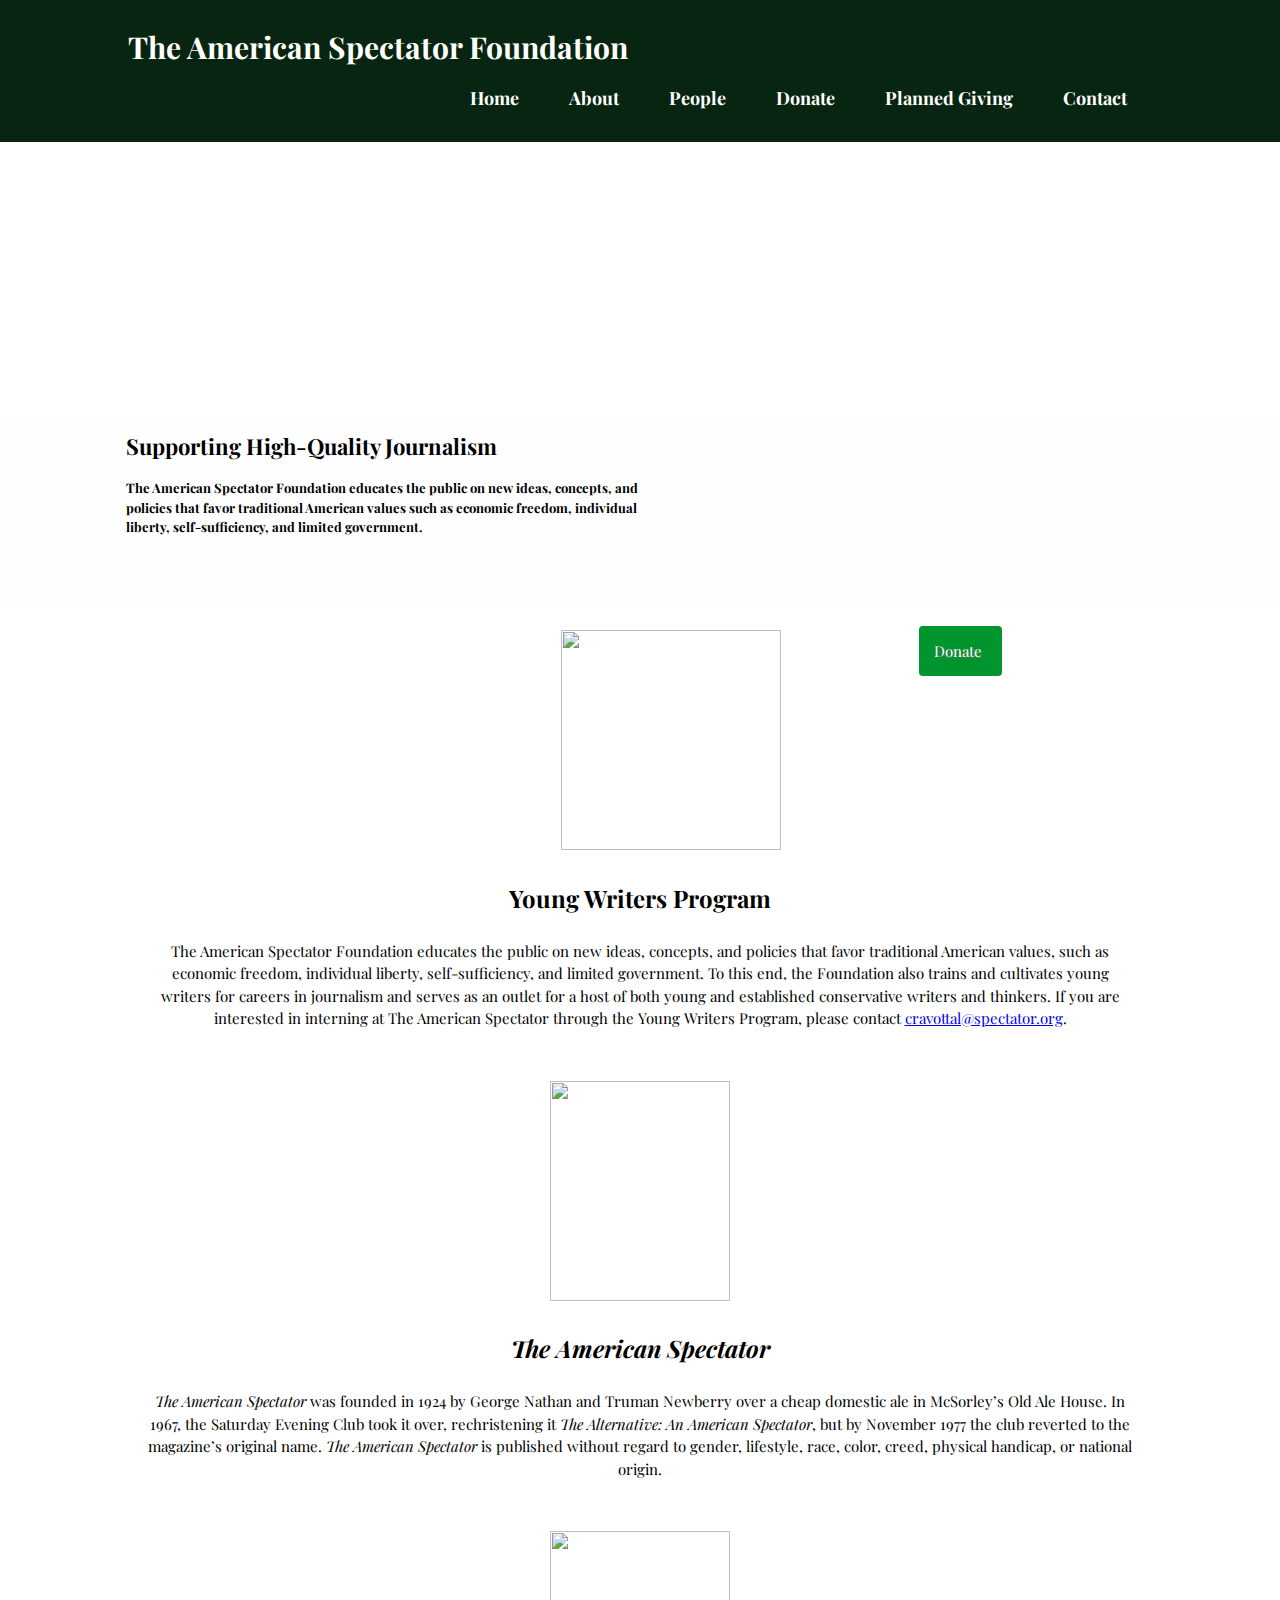
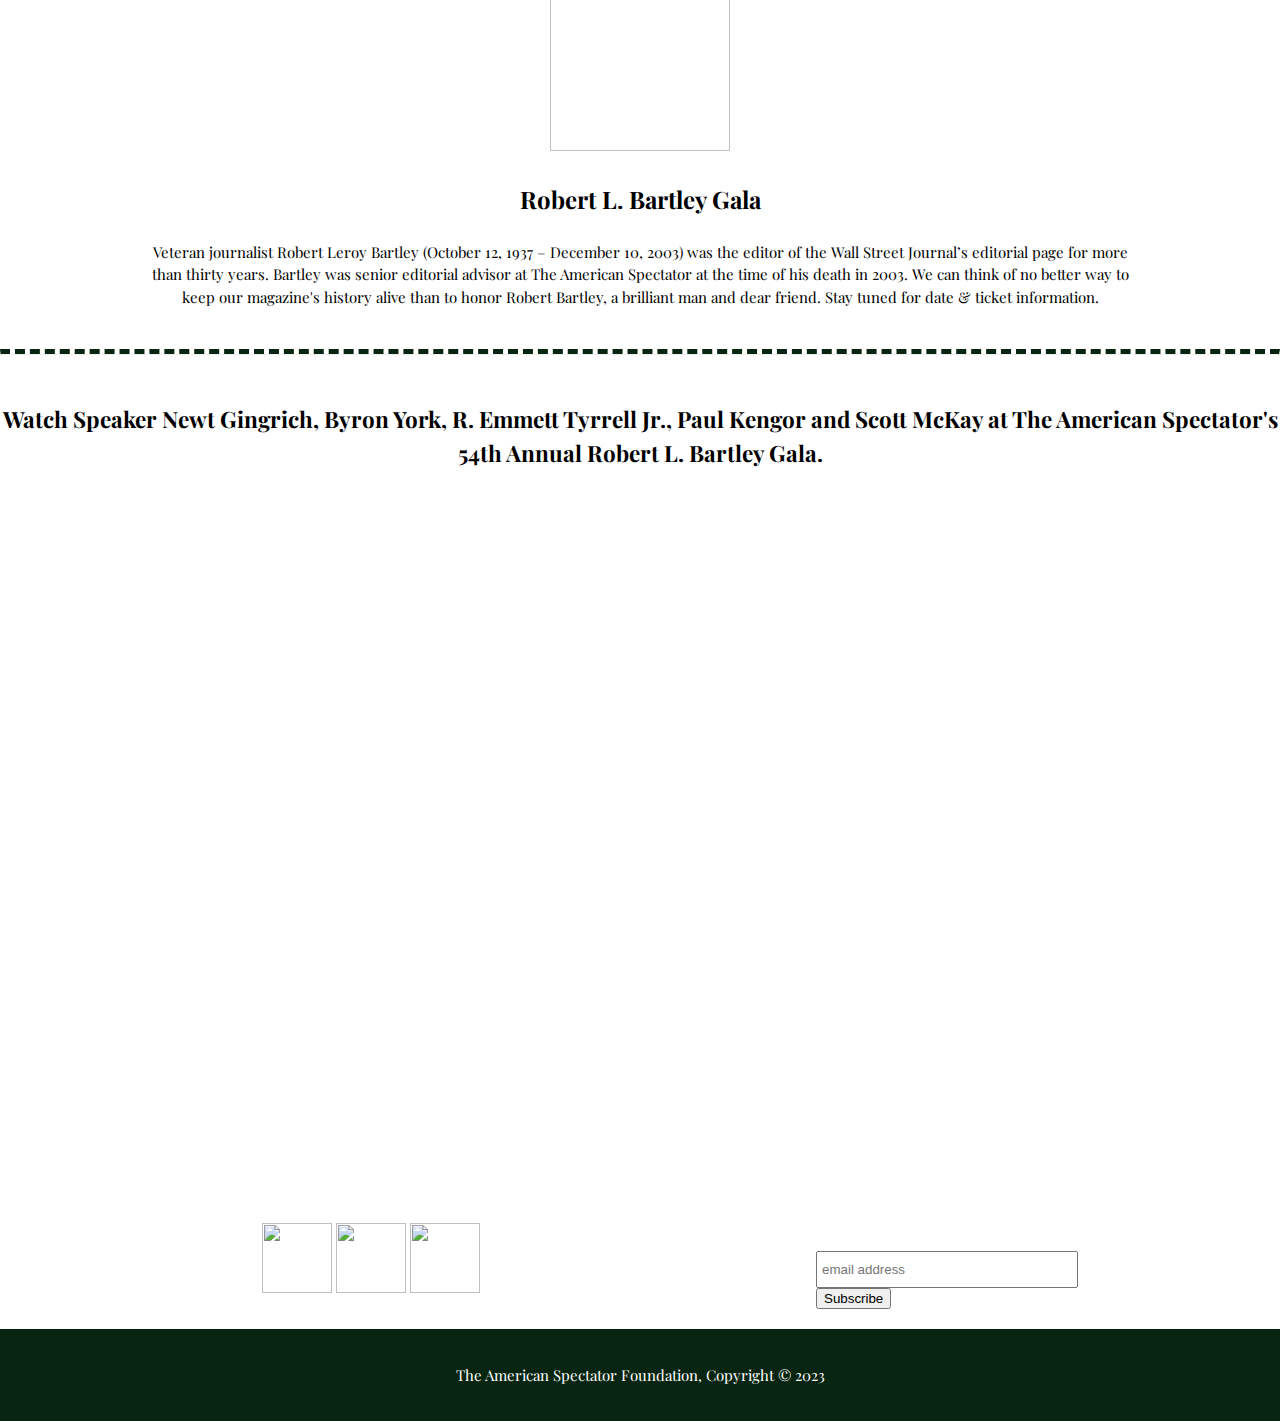
==== index.html @ 84d296e0 "Merge pull request #6 from JoshEberly1/master" ====
<!DOCTYPE html>
<html lang="en" dir="ltr">
  <head>
    <link href="https://fonts.googleapis.com/css?family=Roboto&display=swap" rel="stylesheet">
    <link href="https://fonts.googleapis.com/css?family=Playfair+Display&display=swap" rel="stylesheet">
    <meta charset="utf-8">
    <link href="./css/grid.css" rel="stylesheet">
    <meta name="viewport" content="width=device-width">
    <meta name="description" content = "The American Spectator Foundation official website">
    <title>The American Spectator Foundation | Welcome</title>
    <link rel="stylesheet" href="./css/style.css">
    <link rel="icon" type="image/ico" href="https://149366087.v2.pressablecdn.com/wp-content/themes/spectator/imgs/favicon.ico">
    <link href="https://cdn-images.mailchimp.com/embedcode/horizontal-slim-10_7.css" rel="stylesheet" type="text/css">
    <style type="text/css">
    	#mc_embed_signup{background:#fff; display:inline; clear:left; font:14px Helvetica,Arial,sans-serif; width:100%;}
    	/* Add your own Mailchimp form style overrides in your site stylesheet or in this style block.
    	   We recommend moving this block and the preceding CSS link to the HEAD of your HTML file. */
    </style>
    </head>
  <body>
    <header>
      <div class="container">
        <div id="branding">
          <a href="index.html"><h1>The American Spectator Foundation<h1></a>
        </div>
        <nav>
          <ul>
            <li><a href="index.html">Home</a></li>
            <li><a href="about.html">About</a></li>
            <li><a href="people.html">People</a></li>
            <li><a href="donate.html">Donate</a></li>
            <li><a href="giving.html">Planned Giving</a></li>
            <li><a href="mailto:cravottal@spectator.org">Contact</a></li>
          </ul>
        </nav>
      </div>
    </header>
      <section id="showcase">
        <div class="transbox">
          <div class="column1">
            <h1>Supporting High-Quality Journalism</h1>
            <p>The American Spectator Foundation educates the public on new ideas, concepts, and policies that favor traditional American values such as economic freedom, individual liberty, self-sufficiency, and limited government.</p>
          </div>
          <div class="column2">
            <a href="donate.html" class="donate" style="background-color:#00962D">Donate</a>
          </div>
        </div>
      </section>

      <section id="boxes">
        <div class = "container">
          <div class = "row">
            <div class="col-lg-4 box2">
              <img src="./img/pen2.png">
              <h3>Young Writers Program</h3>
              <p>The American Spectator Foundation educates the public on new ideas, concepts, and policies that favor traditional American values, such as economic freedom, individual liberty, self-sufficiency, and limited government.  To this end, the Foundation also trains and cultivates young writers for careers in journalism and serves as an outlet for a host of both young and established conservative writers and thinkers. If you are interested in interning at The American Spectator through the Young Writers Program, please contact <a href="mailto:cravottal@spectator.org">cravottal@spectator.org</a>.</p>
            </div>
            <div class="col-lg-4 box">
              <img src="./img/amspeccover.png">
              <h3><i>The American Spectator</i></h3>
              <p><i>The American Spectator</i> was founded in 1924  by George Nathan and Truman Newberry over a cheap domestic ale in McSorley’s Old Ale House. In 1967, the Saturday Evening Club took it over, rechristening it <i>The Alternative: An American Spectator</i>, but by November 1977 the club reverted to the magazine’s original name. <i>The American Spectator</i> is published without regard to gender, lifestyle, race, color, creed, physical handicap, or national origin.</p>
            </div>
            <div class="col-lg-4 box">
              <img src="./img/bird.png">
              <h3>Robert L. Bartley Gala</h3>
              <p>Veteran journalist Robert Leroy Bartley (October 12, 1937 – December 10, 2003) was the editor of the Wall Street Journal’s editorial page for more than thirty years. Bartley was senior editorial advisor at The American Spectator at the time of his death in 2003. We can think of no better way to keep our magazine's history alive than to honor Robert Bartley, a brilliant man and dear friend. Stay tuned for date & ticket information.</p>
            </div>
          </row>
        </div>
      </section>
      <hr style="border-top:5px dashed #072510"></hr>
      <br>
      <section id="video">
        <h2 align="center">Watch Speaker Newt Gingrich, Byron York, R. Emmett Tyrrell Jr., Paul Kengor and Scott McKay at The American Spectator's 54th Annual Robert L. Bartley Gala.
</h3>
          <div class = "boxes">
            <div class = "box22">
              <iframe width="560" height="315" style="padding:10px;" src="https://www.youtube.com/embed/CZGTmxGuFmk" frameborder="0" align="middle" allow="accelerometer; autoplay; encrypted-media; gyroscope; picture-in-picture" allowfullscreen></iframe>
              <iframe width="560" height="315" style="padding:10px;" src="https://www.youtube.com/embed/Sva8ZXThZAU" frameborder="0" align="middle" allow="accelerometer; autoplay; encrypted-media; gyroscope; picture-in-picture" allowfullscreen></iframe>
              <iframe width="560" height="315" style="padding:10px;" src="https://www.youtube.com/embed/zqkvBc6o3zk" frameborder="0" align="middle" allow="accelerometer; autoplay; encrypted-media; gyroscope; picture-in-picture" allowfullscreen></iframe>
              <iframe width="560" height="315" style="padding:10px;" src="https://www.youtube.com/embed/DJinPXPBDHo" frameborder="0" align="middle" allow="accelerometer; autoplay; encrypted-media; gyroscope; picture-in-picture" allowfullscreen></iframe>
            </div>
        </div>
      </section>
      <br>
      <section id="newsletter">
        <div class = "container">
          <ul class="social-icons">
            <li><a href="https://www.facebook.com/americanspectator/"><img src='./img/Facebook.png' /></a></li>
            <li><a href="https://twitter.com/amspectator"><img src='./img/Twitter.png' /></a></li>
            <li><a href="https://www.youtube.com/channel/UCETvTnnDut4ioV97kJtzA4A"><img src='./img/YouTube.png' /></a></li>
          </ul>
          <div id="mc_embed_signup">
          <form action="https://spectator.us13.list-manage.com/subscribe/post?u=97ef939e2b1fb272ea72286a1&amp;id=2d79b14412" method="post" id="mc-embedded-subscribe-form" name="mc-embedded-subscribe-form" class="validate" target="_blank" novalidate>
              <div id="mc_embed_signup_scroll">
            <input type="email" value="" name="EMAIL" class="email" id="mce-EMAIL" placeholder="email address" required>
              <!-- real people should not fill this in and expect good things - do not remove this or risk form bot signups-->
              <div style="position: absolute; left: -5000px;" aria-hidden="true"><input type="text" name="b_97ef939e2b1fb272ea72286a1_2d79b14412" tabindex="-1" value=""></div>
              <div class="clear"><input type="submit" value="Subscribe" name="subscribe" id="mc-embedded-subscribe" class="button"></div>
              </div>
          </form>
          </div>
        </div>
      </section>
      <footer>
        <p>The American Spectator Foundation, Copyright &copy; 2023</p>
      </footer>
  </body>
</html>
---- css/style.css ----
body {
  font-family: 'Playfair Display', serif;
  font-size:15px;
  line-height:1.5;
  padding:0;
  margin:0;
  background-color:#ffffff;

/*Global */
}

.pull-quote{
  border: solid;
  background-color: #e8e8e8;
  font-weight: bold;
  padding: 10px;
  border-radius: 8px;
}

ul{
  margin:0;
  padding:0;
}

.container{
  width:80%;
  margin:auto;
  overflow:hidden;
}

.page-title{
  font-size:25px;

}

.box{
    float:left;
}
.clear{
    clear:both;
}

.container2{
  margin:auto;


  overflow:hidden;
}

.button_1{
  height:38px;
  background:#072510;
  border:0;
  padding-left:20px;
  padding-right:20px;
  color:#ffffff;
}



/*Header */
header{
  font-family: 'Playfair Display', bold, serif;
  background:#072510;
  color:#ffffff;
  padding-top:25px;
  min-height:70px;
}

#branding a {
  text-decoration: none;
  color:#ffffff;
}

nav a {
  display: inline-block;
  padding-left: 20px;
  padding-right:20px;
  padding-top:15px;
  padding-bottom:30px;
  position: relative;
  text-decoration: none;
  color:#ffffff;
  font-size:18px;
  font-weight: bold;
}

  &:hover {
    background-position: -100% 0;

    &:after {
      border-left: 1px solid lighten(#00684d, 5%);
      color: #fff;
      text-shadow: 0 0 10px #000;
    }
  }
}

header a{
  color:#ffffff;
  text-decoration:none;
  text-transform: uppercase;
  font-size:16px;
}


header li{
  float:left;
  display:inline;
  padding: 0 5px 0 5px;
}

header #branding{
  float:left;
  display:inline-block;
}

header #branding h1{
  margin:0;

}

header nav{
  float:right;
  display: inline-block;
}

header a:hover{
  color:#cccccc;
  font-weight:bold;
}

.imgcolu {
  margin:auto;
  display:block;
  padding-top:45px;
  padding-left:30px;

}

.textleft {
  padding-left:30px;
}

#main-col {
  margin-top:20px;
  float:left;
  width:45%;
}

#donate-content {
  margin-top:20px;
  text-align:left;
  margin-left:20%;
  margin-right:20%;
}

#address{
  text-align:center;
}

#header1 {
  width:100%;
  margin-left:20%;
}


#img-col {
  margin-top:120px;
  margin-bottom:30px;
  float:right;
  width:45%;
}

#showcase{
  width:100%;
  min-height:450px;
  position:relative;
  background-image: url('../img/amspec.png');
  background-size:cover;
  text-align:center;
  color:#ffffff;

}


#showcase .transbox{
  background-color: hsla(0,0%,99.6%,.9);
  position: absolute;
  bottom: -10px;
  left:0;
  right:0;

}


#showcase .column1{
  width:50%;
  padding: 0 10px 30px 30px;
  float: left;
}
#showcase .column2{
  width:50%;
  float: right;
}

#showcase h1{
  text-align:left;
  font-size:22px;
  font-weight:bold;
  padding-top:0px;
  color:#000000;
  margin-left:15%;
  margin-right:0%;

}


#showcase p{
  text-align: left;
  font-weight:bold;
  padding-bottom:0px;
  font-size:13px;
  color: #000000;
  margin-left:15%;
  margin-right:0%;

}





#showcase a {
  display: inline-block;
  position: relative;
  text-decoration: none;
  display:inline;
  text-align:left;
  bottom:-60px;
  left:0px;
}

#showcase .donate {
  background: #183e23;
  background: -webkit-linear-gradient(top, transparent 0%, rgba(0,0,0,0.4) 100%),
              -webkit-linear-gradient(left, lighten(#00684d, 15%) 0%, #00684d 50%, lighten(#00684d, 15%) 100%);
  background: linear-gradient(to bottom, transparent 0%, rgba(0,0,0,0.4) 100%),
              linear-gradient(to right, lighten(#00684d, 15%) 0%, #00684d 50%, lighten(#00684d, 15%) 100%);
  background-position: 0 0;
  background-size: 200% 100%;
  border-radius: 4px;
  color: #fff;
  padding: 15px 20px 15px 15px;
  text-shadow: 1px 1px 5px #666;
}

#main-col .donate {
  background: #00962E;
  background: -webkit-linear-gradient(top, transparent 0%, rgba(0,0,0,0.4) 100%),
              -webkit-linear-gradient(left, lighten(#00684d, 15%) 0%, #00684d 50%, lighten(#00684d, 15%) 100%);
  background: linear-gradient(to bottom, transparent 0%, rgba(0,0,0,0.4) 100%),
              linear-gradient(to right, lighten(#00684d, 15%) 0%, #00684d 50%, lighten(#00684d, 15%) 100%);
  background-position: 0 0;
  background-size: 200% 100%;
  border-radius: 4px;
  color: #fff;
  padding: 15px 20px 15px 15px;
  text-shadow: 1px 1px 5px #666;
}
#main-col a{
  margin-left:0px;
}

#newsletter{
  padding-left:160px;
  padding-right:100px;
  padding-top:5px;
  color:#072510;
  padding-bottom:40;
}
#newsletter h1{
  float:right;
  font-size:15px;
  padding-top:15px;
}

#newsletter form{
  float:right;
  margin-top:28px;
  padding-left:15px;
  padding-bottom:0px;
}

#newsletter input[type="email"]{
  padding:4px;
  height:25px;
  width:250px;
}

/*Showcase */

#boxes{
  margin-top:20px;

}

#boxes .box{
  float:left;
  padding:18px;
  text-align:center;
}

#boxes .box2{
  float:left;
  padding:18px;
  text-align:center;
}

#boxes .box h3{
  font-size:24px;
}

#boxes .box2 h3{
  font-size:24px;
}

#boxes .box img{
  width:180px;
  height:220px;
}

#boxes .box2 img{
  width:220px;
  height:220px;
  margin-left:62px;
}

#video .box22 {
  padding:18px;
  float:center;
  text-align:center;
  width:98%;
  margin-right:21px;
}

.social-icons {
  float:left;
  margin-left:0px;
  }
.social-icons li {
  display:inline-block;
  list-style-type:none;
  -webkit-user-select:none;
  -moz-user-select:none;
  }
.social-icons li a {
  border-bottom: none;
  }
.social-icons li img {
  width:70px;
  height:70px;
  margin-right: 0px;
}

footer{
  padding:20px;
  margin-top:20px;
  color:#ffffff;
  background-color:#072510;
  text-align: center;
}

.aboutcol {
  margin-bottom:30px;
}


.biobox {
  margin-top:20px;
  border:solid;
  width:300px;
  height:450px;
  line-height: 1;
  transition: transform 0.6s;
  transform-style: preserve-3d;
  box-shadow: 0 4px 8px 0 rgba(0,0,0,0.2);
  text-align:center;
  padding-top:10px;
  padding-left:8px;
}


.leftside {
  float:right;
  margin-left:160px;
}
.rightside {
  float:left;
  margin-right:160px;
}

.titlebox {
  margin-top:25px;
}

.flipcard {
  background-color:transparent;
  /*perspective:1000px;*/
}


.flipcard:hover .biobox {
  transform: rotateY(180deg);
}

.flip-card-front, .flip-card-back {
  position:absolute;
  width:95%;
  height:95%;
  -webkit-backface-visibility: hidden;
  backface-visibility: hidden;
  background-color: #ffffff;
}

.flip-card-back {
  transform: rotateY(180deg);
  padding-left:10px;
  padding-right:10px;
}

.flip-card-back {
  padding-top: 120px;
}

.peopleTitle {
  text-align:center;
}

.peopleTitle h1 {
  font-size:36px;
  color:#072510;
}

.peopleTitle ul {
  list-style:none;
  font-size:22px;
  line-height:2em;
}

#donorboxcontainer {
  width:60%;
  margin-left:auto;
  margin-right:auto;
}
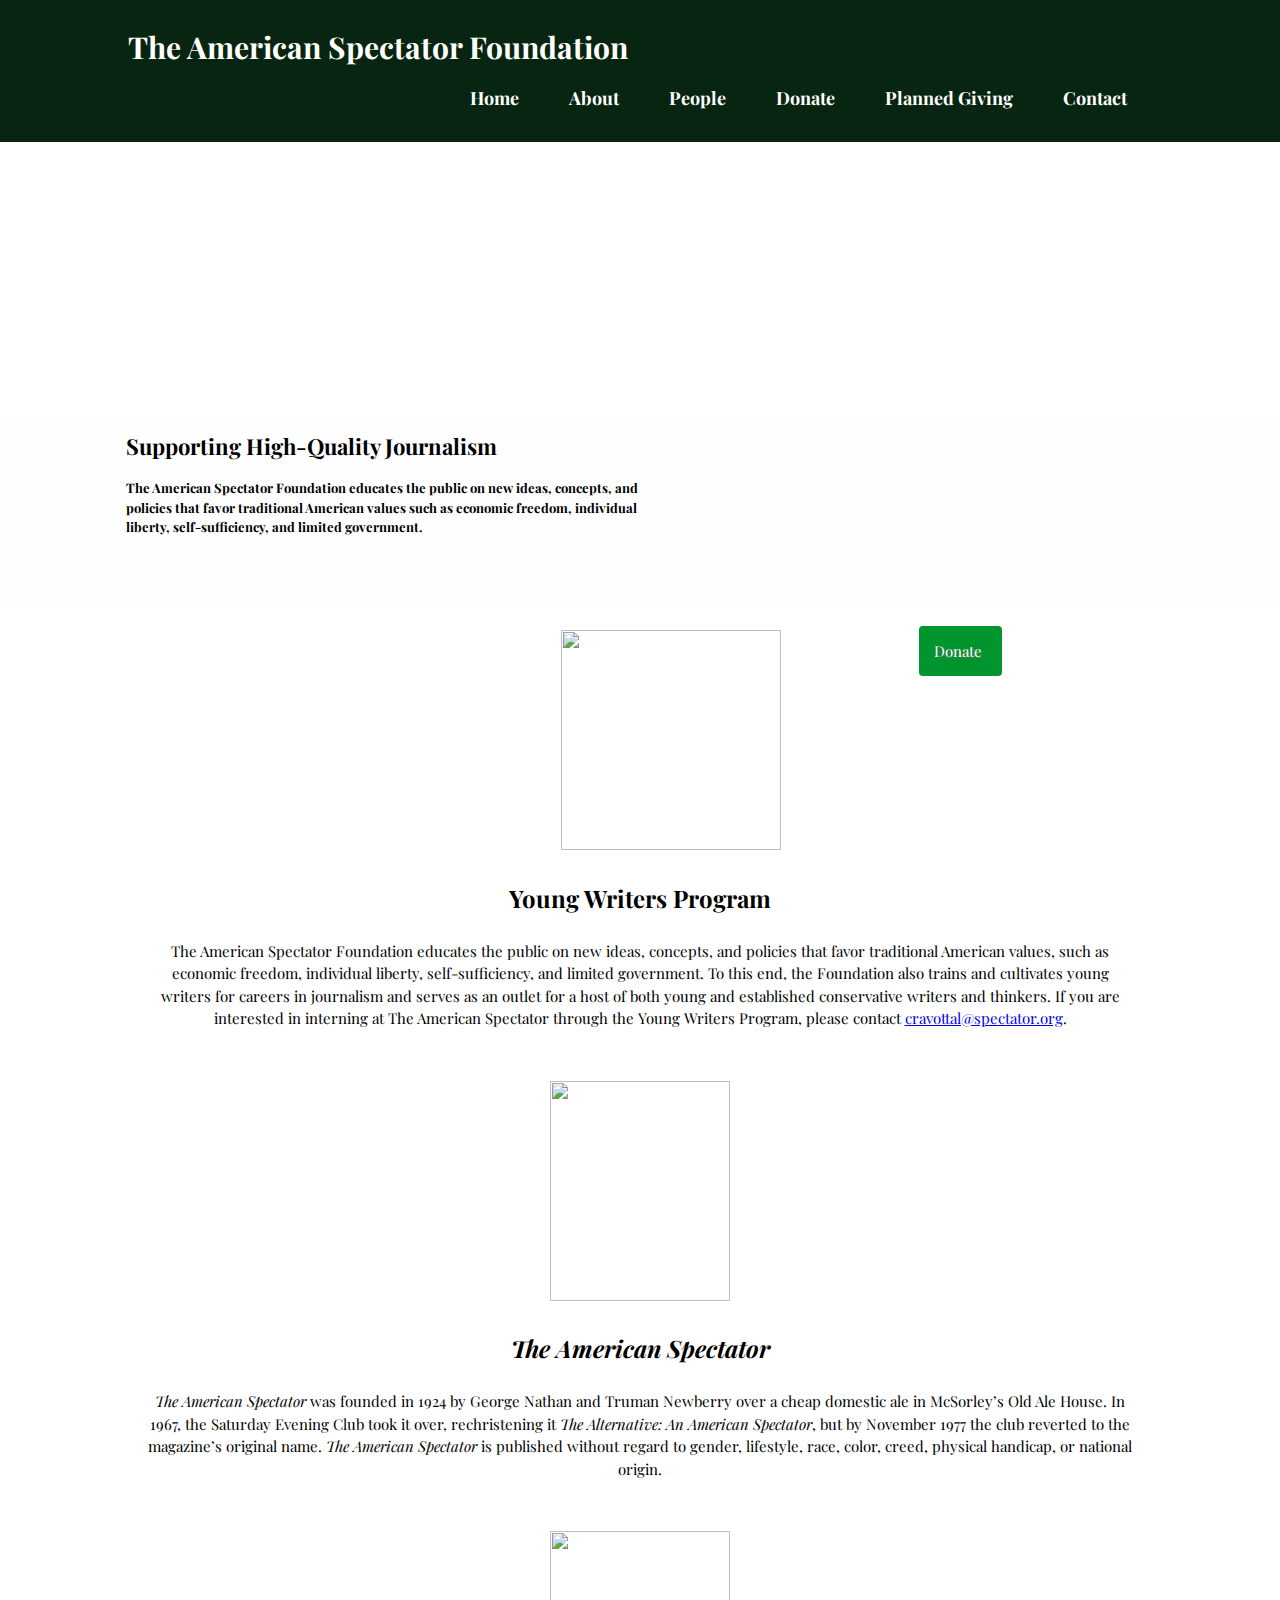
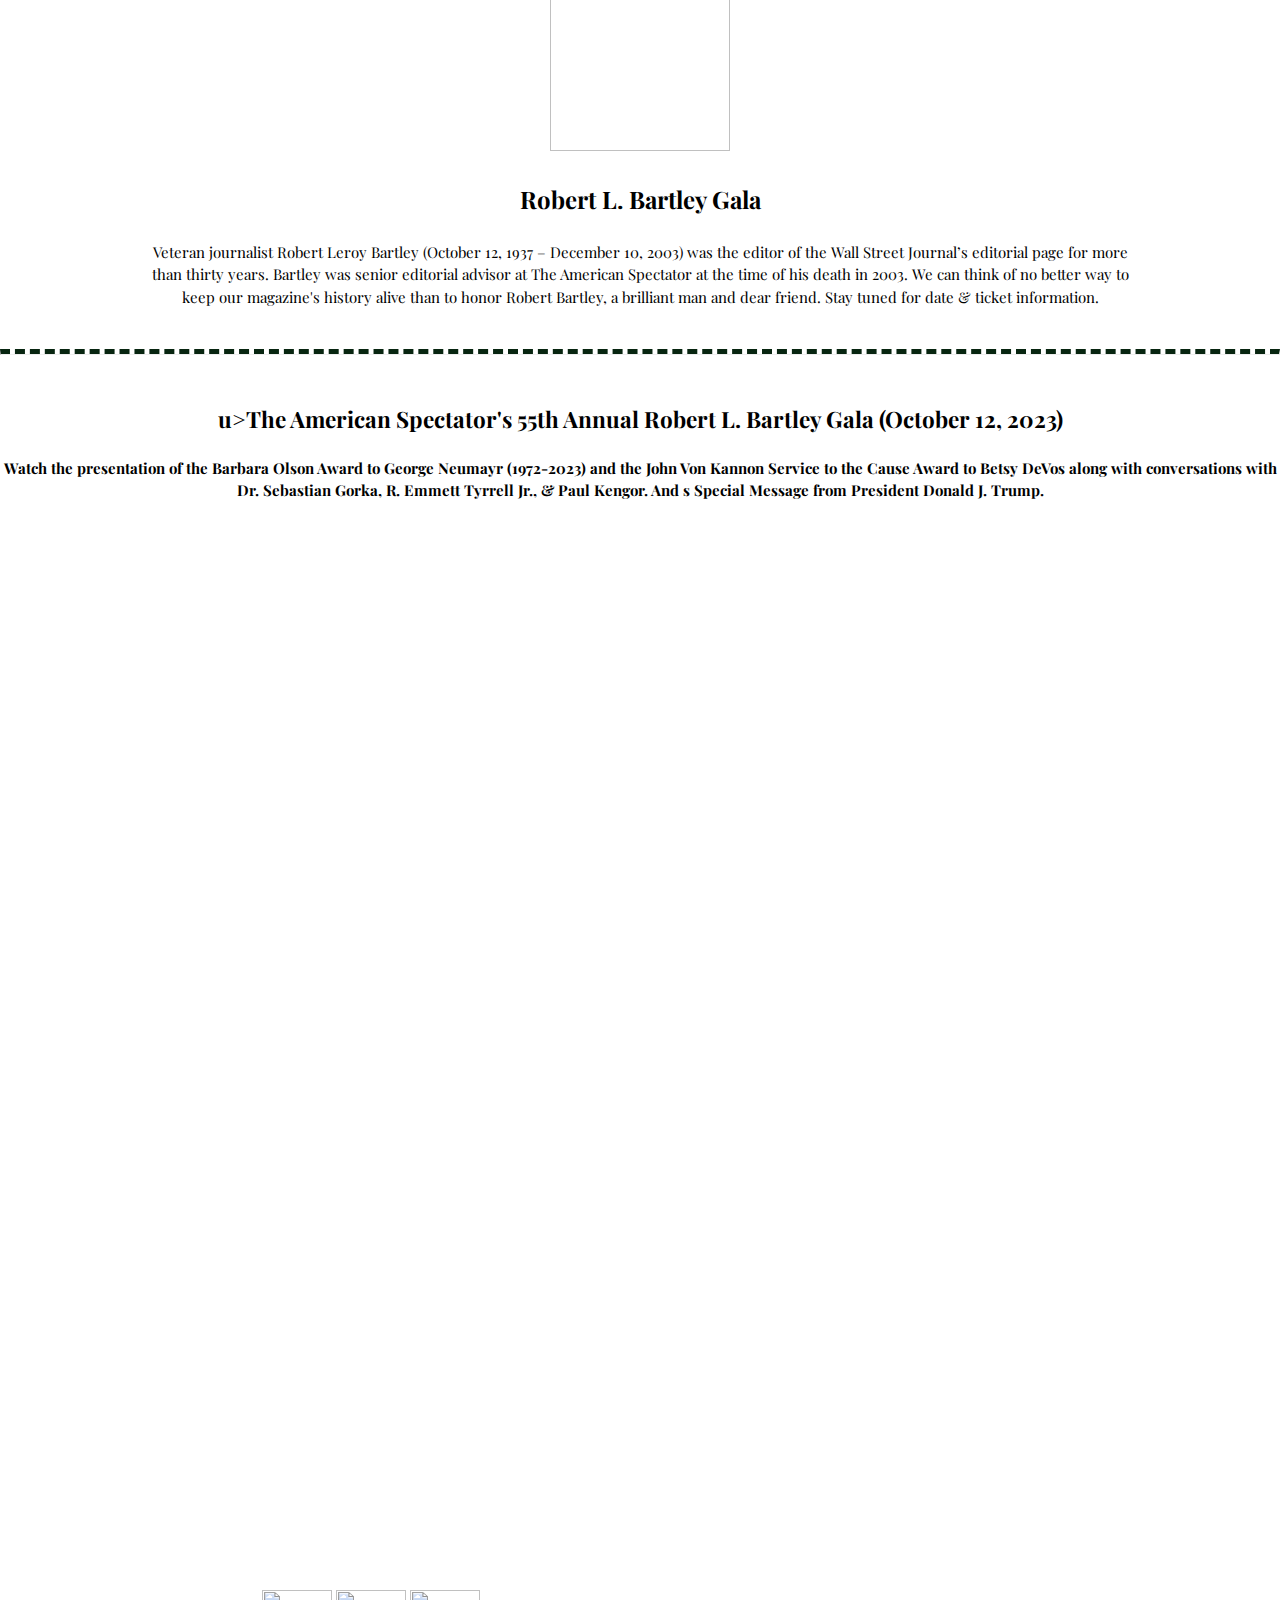
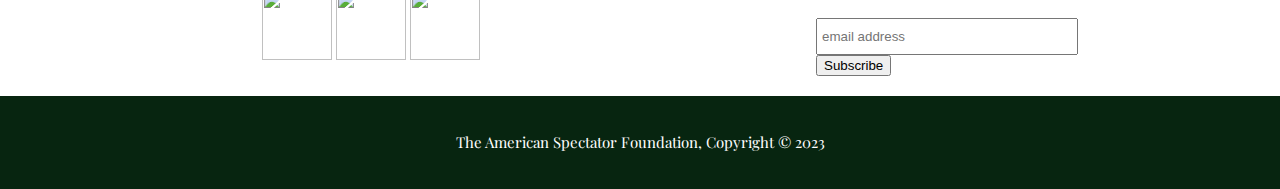
==== commit f7695cb3: "Update index.html" ====
--- a/index.html
+++ b/index.html
@@ -29,7 +29,7 @@
             <li><a href="about.html">About</a></li>
             <li><a href="people.html">People</a></li>
             <li><a href="donate.html">Donate</a></li>
-            <li><a href="giving.html">Planned Giving</a></li>
+            <li><a href="planned.html">Planned Giving</a></li>
             <li><a href="mailto:cravottal@spectator.org">Contact</a></li>
           </ul>
         </nav>
@@ -71,14 +71,17 @@
       <hr style="border-top:5px dashed #072510"></hr>
       <br>
       <section id="video">
-        <h2 align="center">Watch Speaker Newt Gingrich, Byron York, R. Emmett Tyrrell Jr., Paul Kengor and Scott McKay at The American Spectator's 54th Annual Robert L. Bartley Gala.
+        <h2 align="center">u>The American Spectator's 55th Annual Robert L. Bartley Gala (October 12, 2023)</u></h2>
+        <h4 align="center">Watch the presentation of the Barbara Olson Award to George Neumayr (1972-2023) and the John Von Kannon Service to the Cause Award to Betsy DeVos along with conversations with Dr. Sebastian Gorka,  R. Emmett Tyrrell Jr., & Paul Kengor.  And s Special Message from President Donald J. Trump.
 </h3>
           <div class = "boxes">
             <div class = "box22">
-              <iframe width="560" height="315" style="padding:10px;" src="https://www.youtube.com/embed/CZGTmxGuFmk" frameborder="0" align="middle" allow="accelerometer; autoplay; encrypted-media; gyroscope; picture-in-picture" allowfullscreen></iframe>
-              <iframe width="560" height="315" style="padding:10px;" src="https://www.youtube.com/embed/Sva8ZXThZAU" frameborder="0" align="middle" allow="accelerometer; autoplay; encrypted-media; gyroscope; picture-in-picture" allowfullscreen></iframe>
-              <iframe width="560" height="315" style="padding:10px;" src="https://www.youtube.com/embed/zqkvBc6o3zk" frameborder="0" align="middle" allow="accelerometer; autoplay; encrypted-media; gyroscope; picture-in-picture" allowfullscreen></iframe>
-              <iframe width="560" height="315" style="padding:10px;" src="https://www.youtube.com/embed/DJinPXPBDHo" frameborder="0" align="middle" allow="accelerometer; autoplay; encrypted-media; gyroscope; picture-in-picture" allowfullscreen></iframe>
+              <iframe width="560" height="315" style="padding:10px;" src="https://www.youtube.com/embed/UapLmbAOs28" frameborder="0" align="middle" allow="accelerometer; autoplay; encrypted-media; gyroscope; picture-in-picture" allowfullscreen></iframe>
+              <iframe width="560" height="315" style="padding:10px;" src="https://www.youtube.com/embed/W3lCY15wFqo" frameborder="0" align="middle" allow="accelerometer; autoplay; encrypted-media; gyroscope; picture-in-picture" allowfullscreen></iframe>
+              <iframe width="560" height="315" style="padding:10px;" src="https://www.youtube.com/embed/cUuO7F7POzs&ab" frameborder="0" align="middle" allow="accelerometer; autoplay; encrypted-media; gyroscope; picture-in-picture" allowfullscreen></iframe>
+              <iframe width="560" height="315" style="padding:10px;" src="https://www.youtube.com/embed/XXmcm44M8Mk" frameborder="0" align="middle" allow="accelerometer; autoplay; encrypted-media; gyroscope; picture-in-picture" allowfullscreen></iframe>
+              <iframe width="560" height="315" style="padding:10px;" src="https://www.youtube.com/embed/FI0DD6mW9u8" frameborder="0" align="middle" allow="accelerometer; autoplay; encrypted-media; gyroscope; picture-in-picture" allowfullscreen></iframe>
+              <iframe width="560" height="315" style="padding:10px;" src="https://www.youtube.com/embed/qFst1fl6RgY" frameborder="0" align="middle" allow="accelerometer; autoplay; encrypted-media; gyroscope; picture-in-picture" allowfullscreen></iframe>
             </div>
         </div>
       </section>
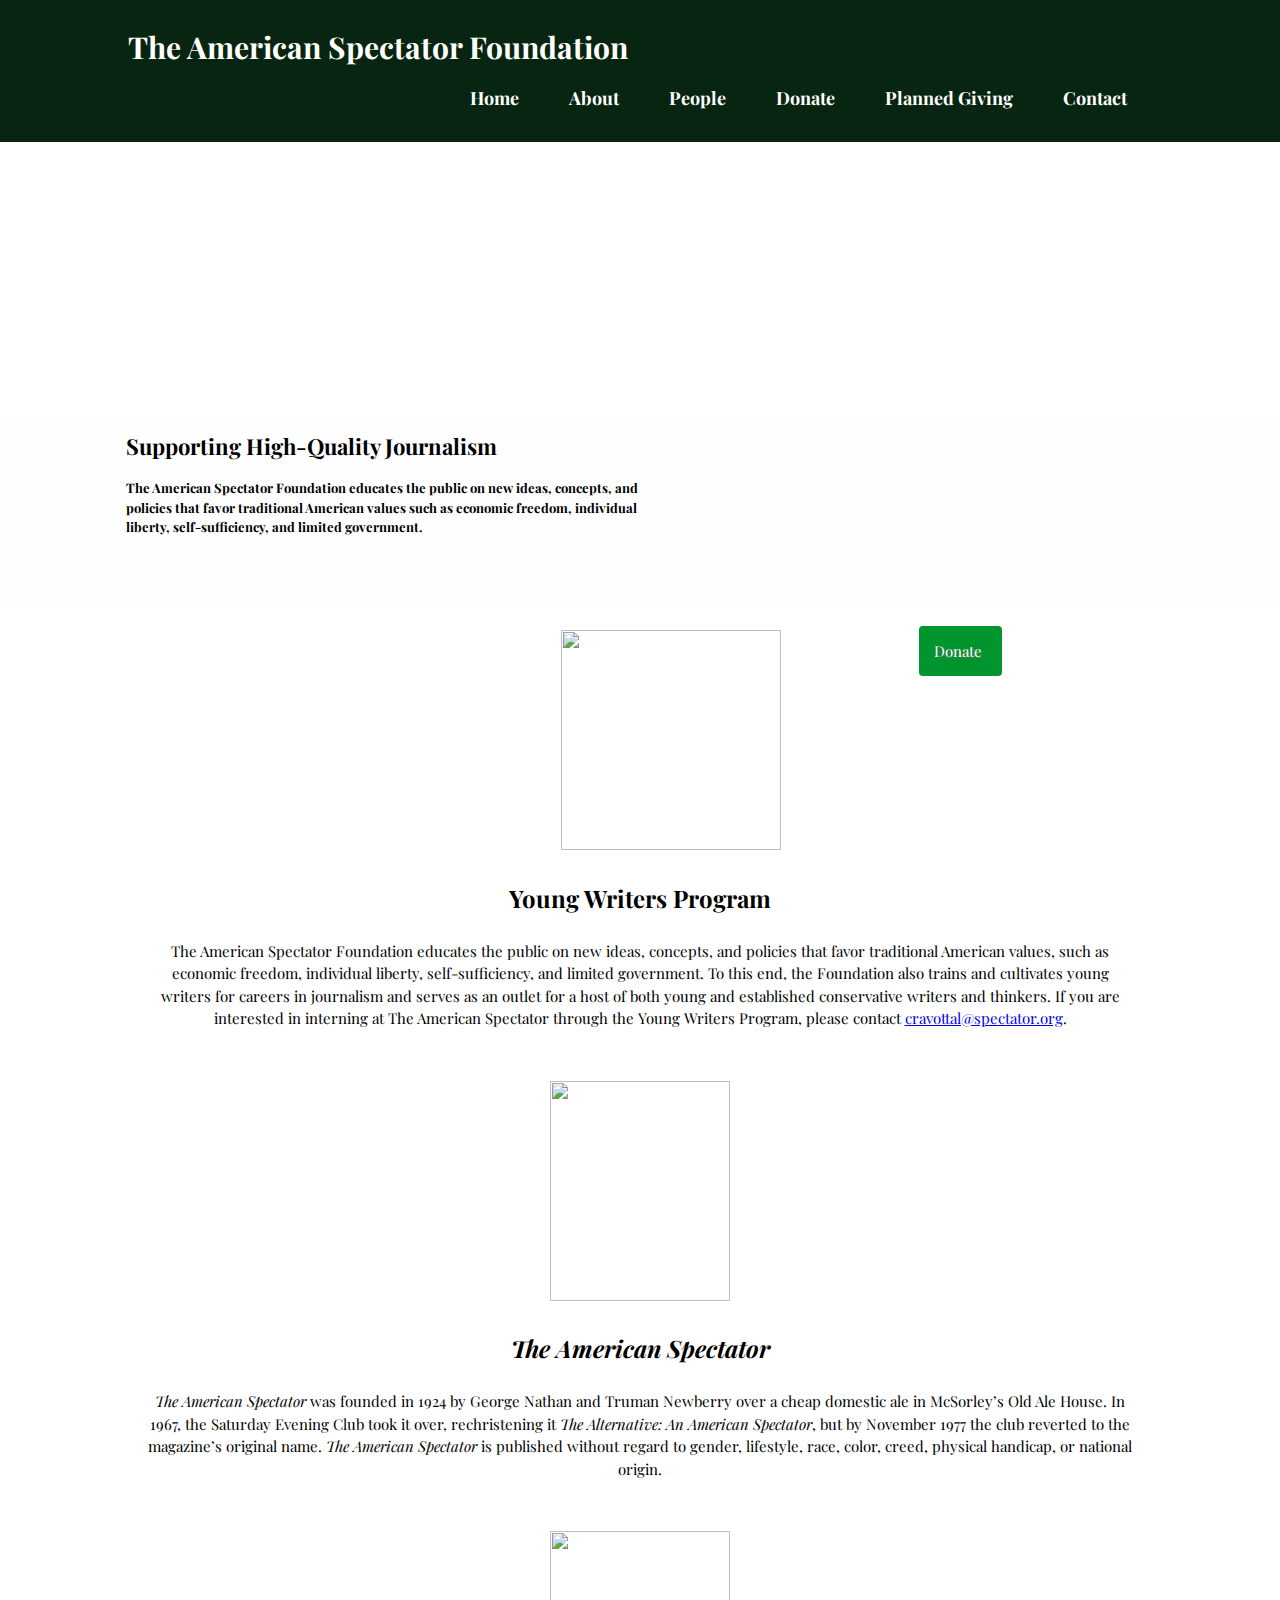
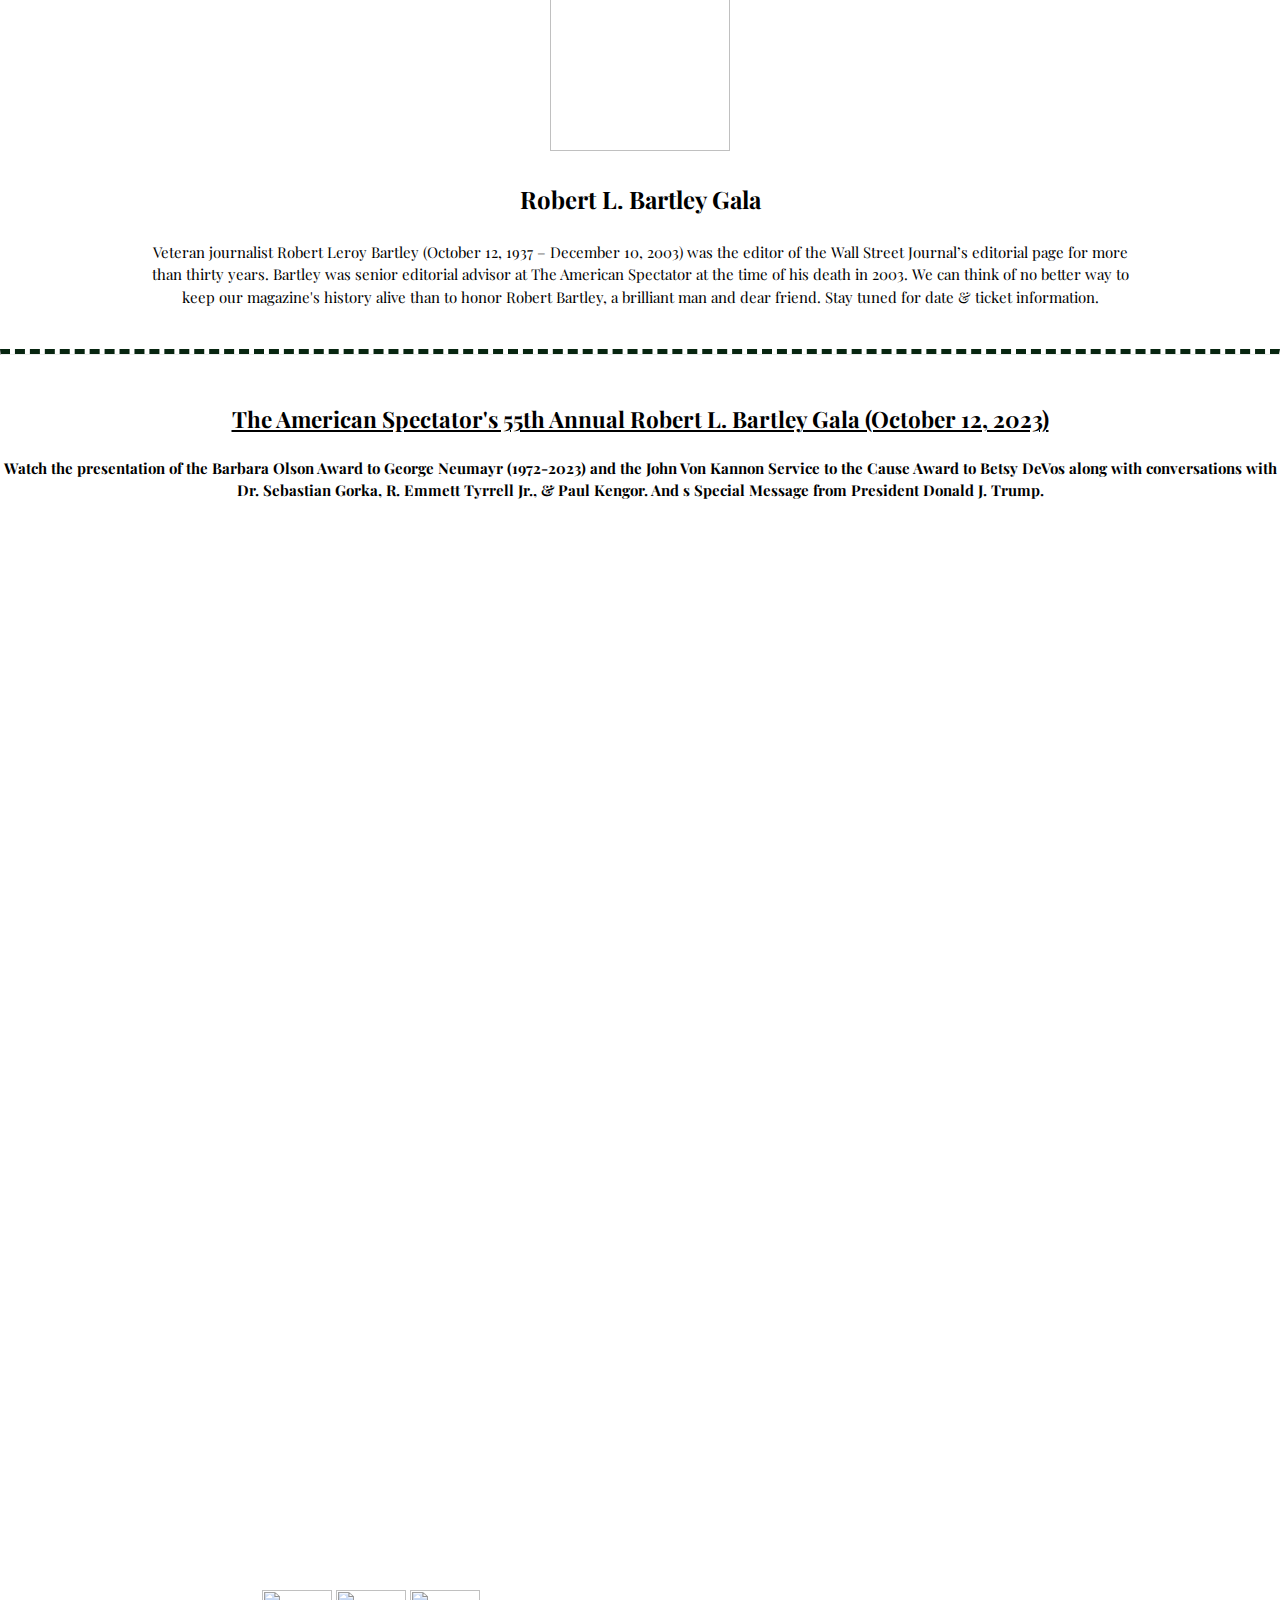
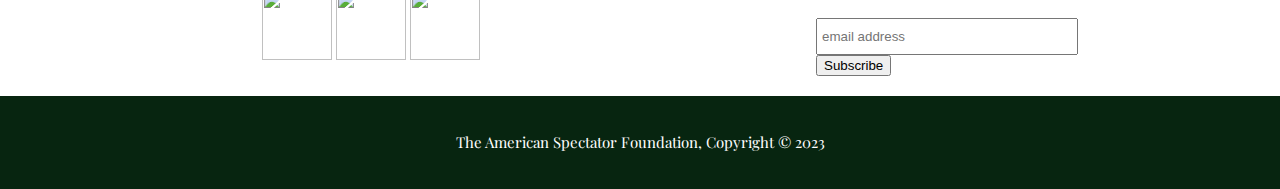
==== commit af34e2e0: "Update index.html" ====
--- a/index.html
+++ b/index.html
@@ -71,14 +71,14 @@
       <hr style="border-top:5px dashed #072510"></hr>
       <br>
       <section id="video">
-        <h2 align="center">u>The American Spectator's 55th Annual Robert L. Bartley Gala (October 12, 2023)</u></h2>
+        <h2 align="center"><u>The American Spectator's 55th Annual Robert L. Bartley Gala (October 12, 2023)</u></h2>
         <h4 align="center">Watch the presentation of the Barbara Olson Award to George Neumayr (1972-2023) and the John Von Kannon Service to the Cause Award to Betsy DeVos along with conversations with Dr. Sebastian Gorka,  R. Emmett Tyrrell Jr., & Paul Kengor.  And s Special Message from President Donald J. Trump.
 </h3>
           <div class = "boxes">
             <div class = "box22">
               <iframe width="560" height="315" style="padding:10px;" src="https://www.youtube.com/embed/UapLmbAOs28" frameborder="0" align="middle" allow="accelerometer; autoplay; encrypted-media; gyroscope; picture-in-picture" allowfullscreen></iframe>
               <iframe width="560" height="315" style="padding:10px;" src="https://www.youtube.com/embed/W3lCY15wFqo" frameborder="0" align="middle" allow="accelerometer; autoplay; encrypted-media; gyroscope; picture-in-picture" allowfullscreen></iframe>
-              <iframe width="560" height="315" style="padding:10px;" src="https://www.youtube.com/embed/cUuO7F7POzs&ab" frameborder="0" align="middle" allow="accelerometer; autoplay; encrypted-media; gyroscope; picture-in-picture" allowfullscreen></iframe>
+              <iframe width="560" height="315" style="padding:10px;" src="https://www.youtube.com/embed/cUuO7F7POzsb" frameborder="0" align="middle" allow="accelerometer; autoplay; encrypted-media; gyroscope; picture-in-picture" allowfullscreen></iframe>
               <iframe width="560" height="315" style="padding:10px;" src="https://www.youtube.com/embed/XXmcm44M8Mk" frameborder="0" align="middle" allow="accelerometer; autoplay; encrypted-media; gyroscope; picture-in-picture" allowfullscreen></iframe>
               <iframe width="560" height="315" style="padding:10px;" src="https://www.youtube.com/embed/FI0DD6mW9u8" frameborder="0" align="middle" allow="accelerometer; autoplay; encrypted-media; gyroscope; picture-in-picture" allowfullscreen></iframe>
               <iframe width="560" height="315" style="padding:10px;" src="https://www.youtube.com/embed/qFst1fl6RgY" frameborder="0" align="middle" allow="accelerometer; autoplay; encrypted-media; gyroscope; picture-in-picture" allowfullscreen></iframe>
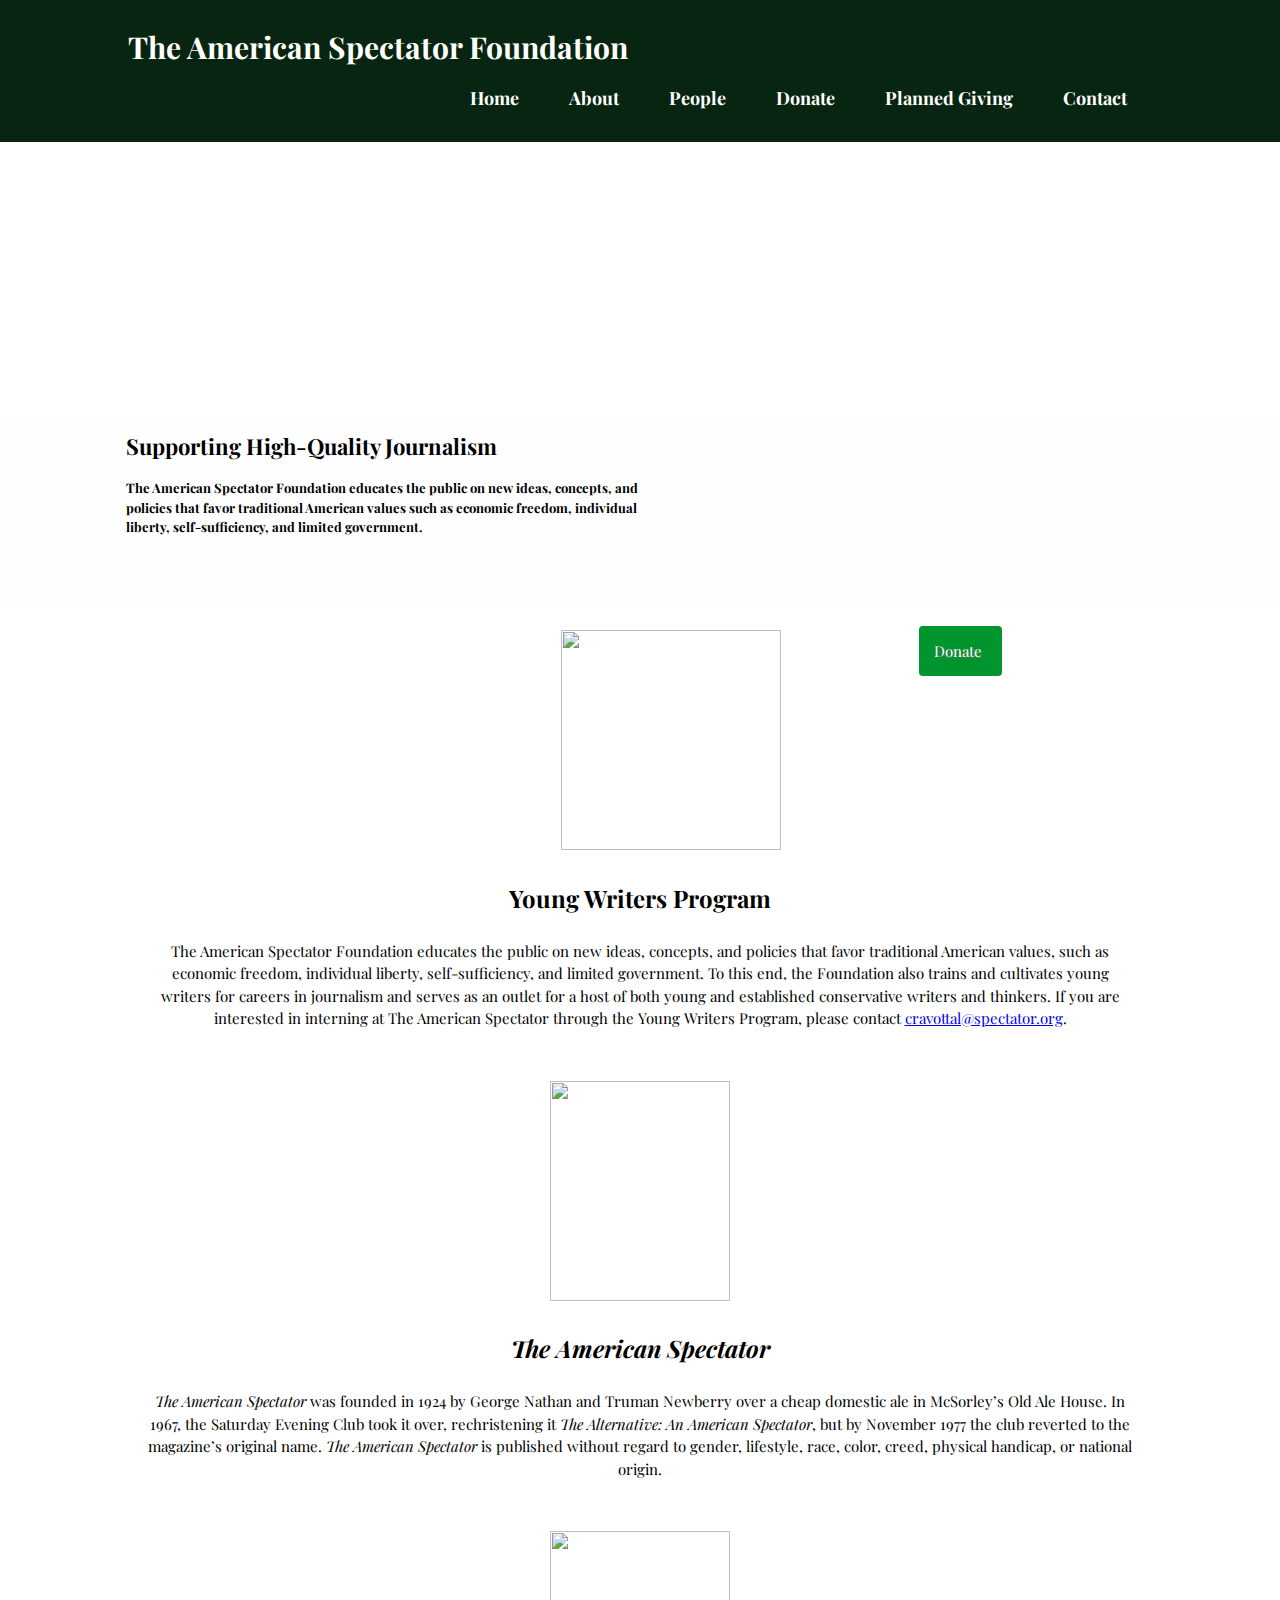
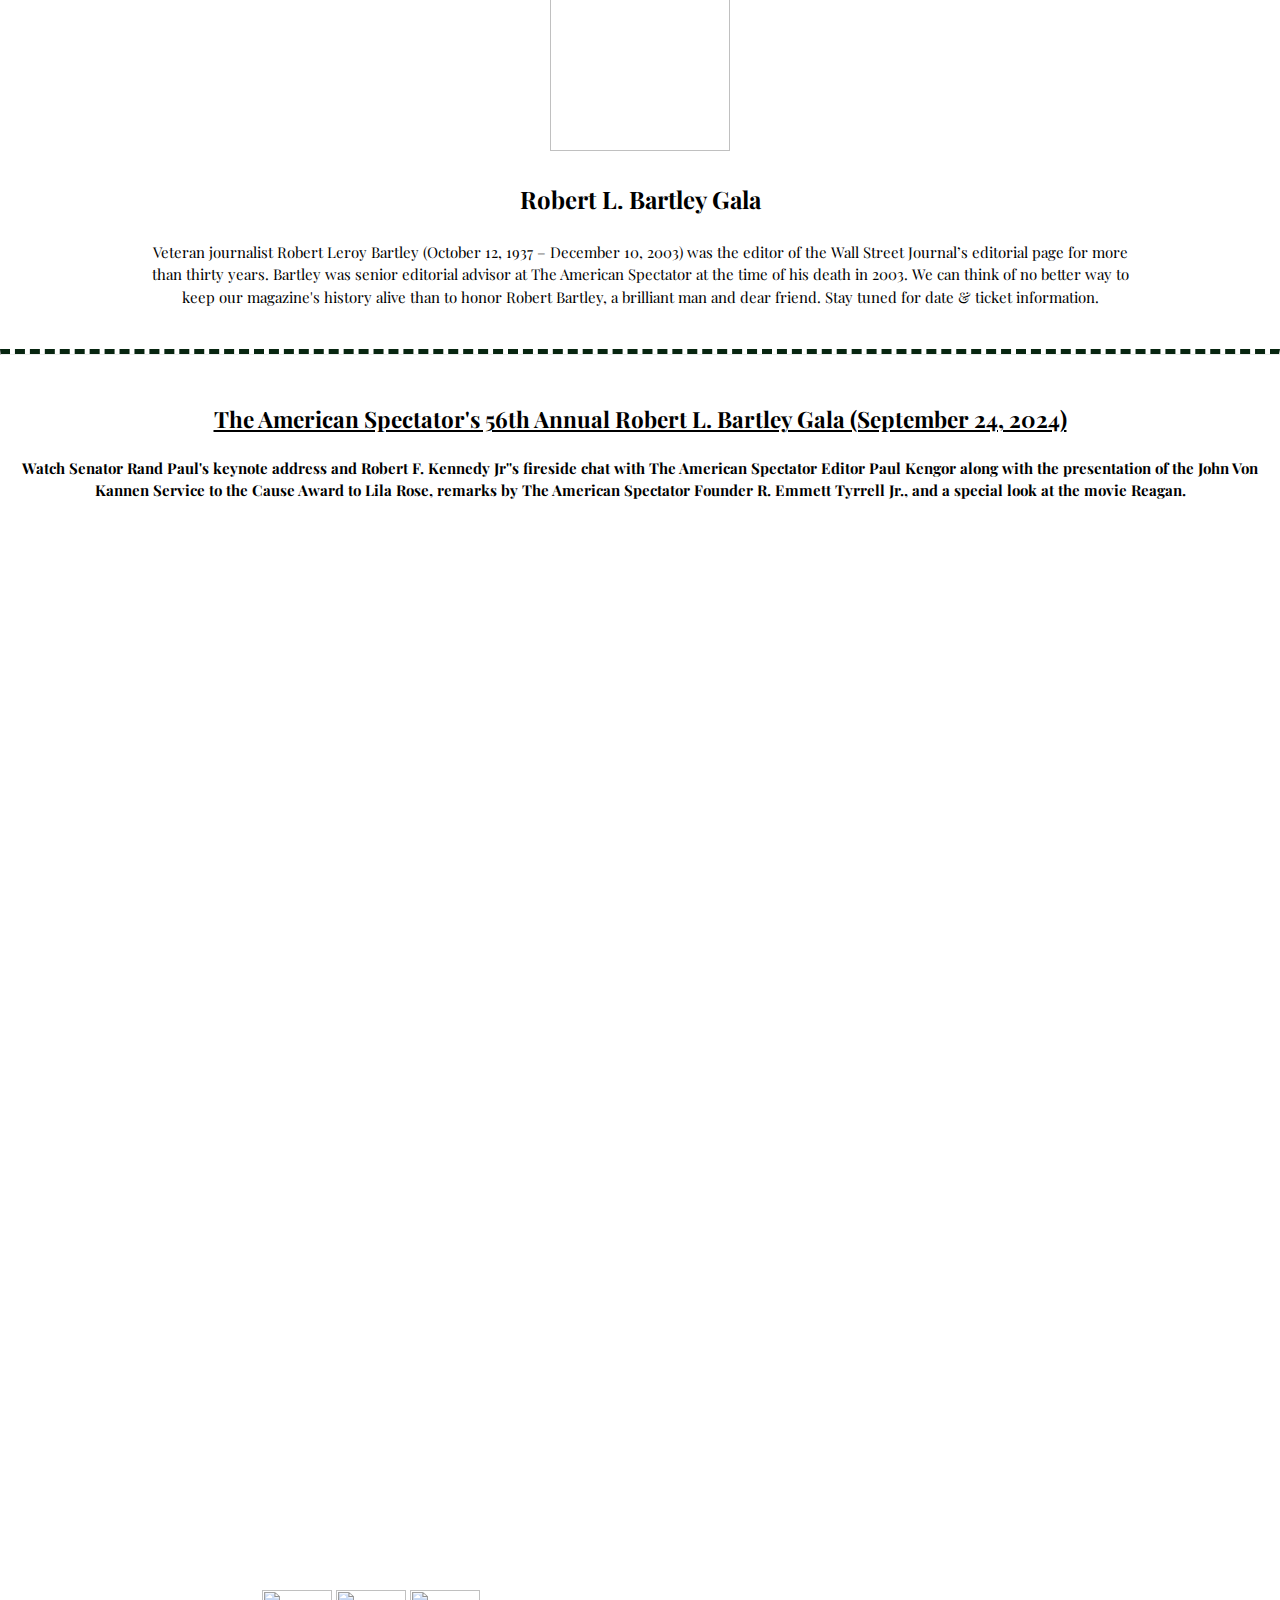
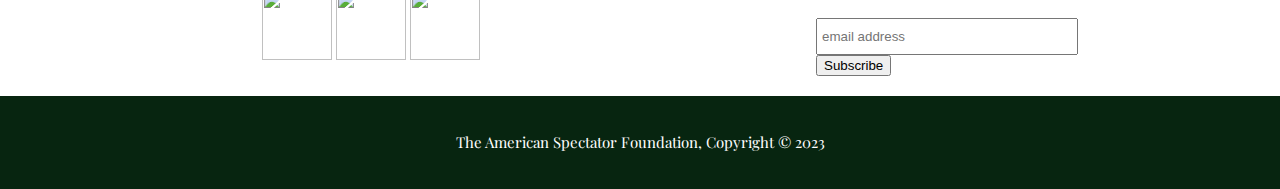
==== commit dc775f89: "Update index.html" ====
--- a/index.html
+++ b/index.html
@@ -71,17 +71,16 @@
       <hr style="border-top:5px dashed #072510"></hr>
       <br>
       <section id="video">
-        <h2 align="center"><u>The American Spectator's 55th Annual Robert L. Bartley Gala (October 12, 2023)</u></h2>
-        <h4 align="center">Watch the presentation of the Barbara Olson Award to George Neumayr (1972-2023) and the John Von Kannon Service to the Cause Award to Betsy DeVos along with conversations with Dr. Sebastian Gorka,  R. Emmett Tyrrell Jr., & Paul Kengor.  And s Special Message from President Donald J. Trump.
-</h3>
+        <h2 align="center"><u>The American Spectator's 56th Annual Robert L. Bartley Gala (September 24, 2024)</u></h2>
+        <h4 align="center">Watch Senator Rand Paul's keynote address and Robert F. Kennedy Jr''s fireside chat with The American Spectator Editor Paul Kengor along with the presentation of the John Von Kannen Service to the Cause Award to Lila Rose, remarks by The American Spectator Founder R. Emmett Tyrrell Jr., and a special look at the movie Reagan.
+</h4>
           <div class = "boxes">
             <div class = "box22">
-              <iframe width="560" height="315" style="padding:10px;" src="https://www.youtube.com/embed/UapLmbAOs28" frameborder="0" align="middle" allow="accelerometer; autoplay; encrypted-media; gyroscope; picture-in-picture" allowfullscreen></iframe>
-              <iframe width="560" height="315" style="padding:10px;" src="https://www.youtube.com/embed/W3lCY15wFqo" frameborder="0" align="middle" allow="accelerometer; autoplay; encrypted-media; gyroscope; picture-in-picture" allowfullscreen></iframe>
-              <iframe width="560" height="315" style="padding:10px;" src="https://www.youtube.com/embed/cUuO7F7POzsb" frameborder="0" align="middle" allow="accelerometer; autoplay; encrypted-media; gyroscope; picture-in-picture" allowfullscreen></iframe>
-              <iframe width="560" height="315" style="padding:10px;" src="https://www.youtube.com/embed/XXmcm44M8Mk" frameborder="0" align="middle" allow="accelerometer; autoplay; encrypted-media; gyroscope; picture-in-picture" allowfullscreen></iframe>
-              <iframe width="560" height="315" style="padding:10px;" src="https://www.youtube.com/embed/FI0DD6mW9u8" frameborder="0" align="middle" allow="accelerometer; autoplay; encrypted-media; gyroscope; picture-in-picture" allowfullscreen></iframe>
-              <iframe width="560" height="315" style="padding:10px;" src="https://www.youtube.com/embed/qFst1fl6RgY" frameborder="0" align="middle" allow="accelerometer; autoplay; encrypted-media; gyroscope; picture-in-picture" allowfullscreen></iframe>
+              <iframe width="560" height="315" style="padding:10px;" src="https://rumble.com/v5gy3pu-56th-annual-robert-l.-bartley-gala-full-video.html?e9s=src_v1_upp" frameborder="0" align="middle" allow="accelerometer; autoplay; encrypted-media; gyroscope; picture-in-picture" allowfullscreen></iframe>
+              <iframe width="560" height="315" style="padding:10px;" src="https://rumble.com/v5gy94d-56th-robert-l.-bartley-gala-keynote-message-by-u.s.-senator-rand-paul.html" frameborder="0" align="middle" allow="accelerometer; autoplay; encrypted-media; gyroscope; picture-in-picture" allowfullscreen></iframe>
+              <iframe width="560" height="315" style="padding:10px;" src="https://rumble.com/v5gh1fm-fireside-chat-with-robert-f.-kennedy-jr.-and-paul-kengor.html?e9s=src_v1_upp" frameborder="0" align="middle" allow="accelerometer; autoplay; encrypted-media; gyroscope; picture-in-picture" allowfullscreen></iframe>
+              <iframe width="560" height="315" style="padding:10px;" src="https://rumble.com/v5h6eh9-56th-robert-l.-bartley-gala-remarks-from-r.-emmett-tyrell-jr.-and-paul-keng.html?e9s=src_v1_upp" frameborder="0" align="middle" allow="accelerometer; autoplay; encrypted-media; gyroscope; picture-in-picture" allowfullscreen></iframe>
+              <iframe width="560" height="315" style="padding:10px;" src="https://rumble.com/v5h6f9x-56th-robert-l.-bartley-gala-lila-rose-receives-the-2024-john-von-kannon-ser.html?e9s=src_v1_upp" frameborder="0" align="middle" allow="accelerometer; autoplay; encrypted-media; gyroscope; picture-in-picture" allowfullscreen></iframe>
             </div>
         </div>
       </section>
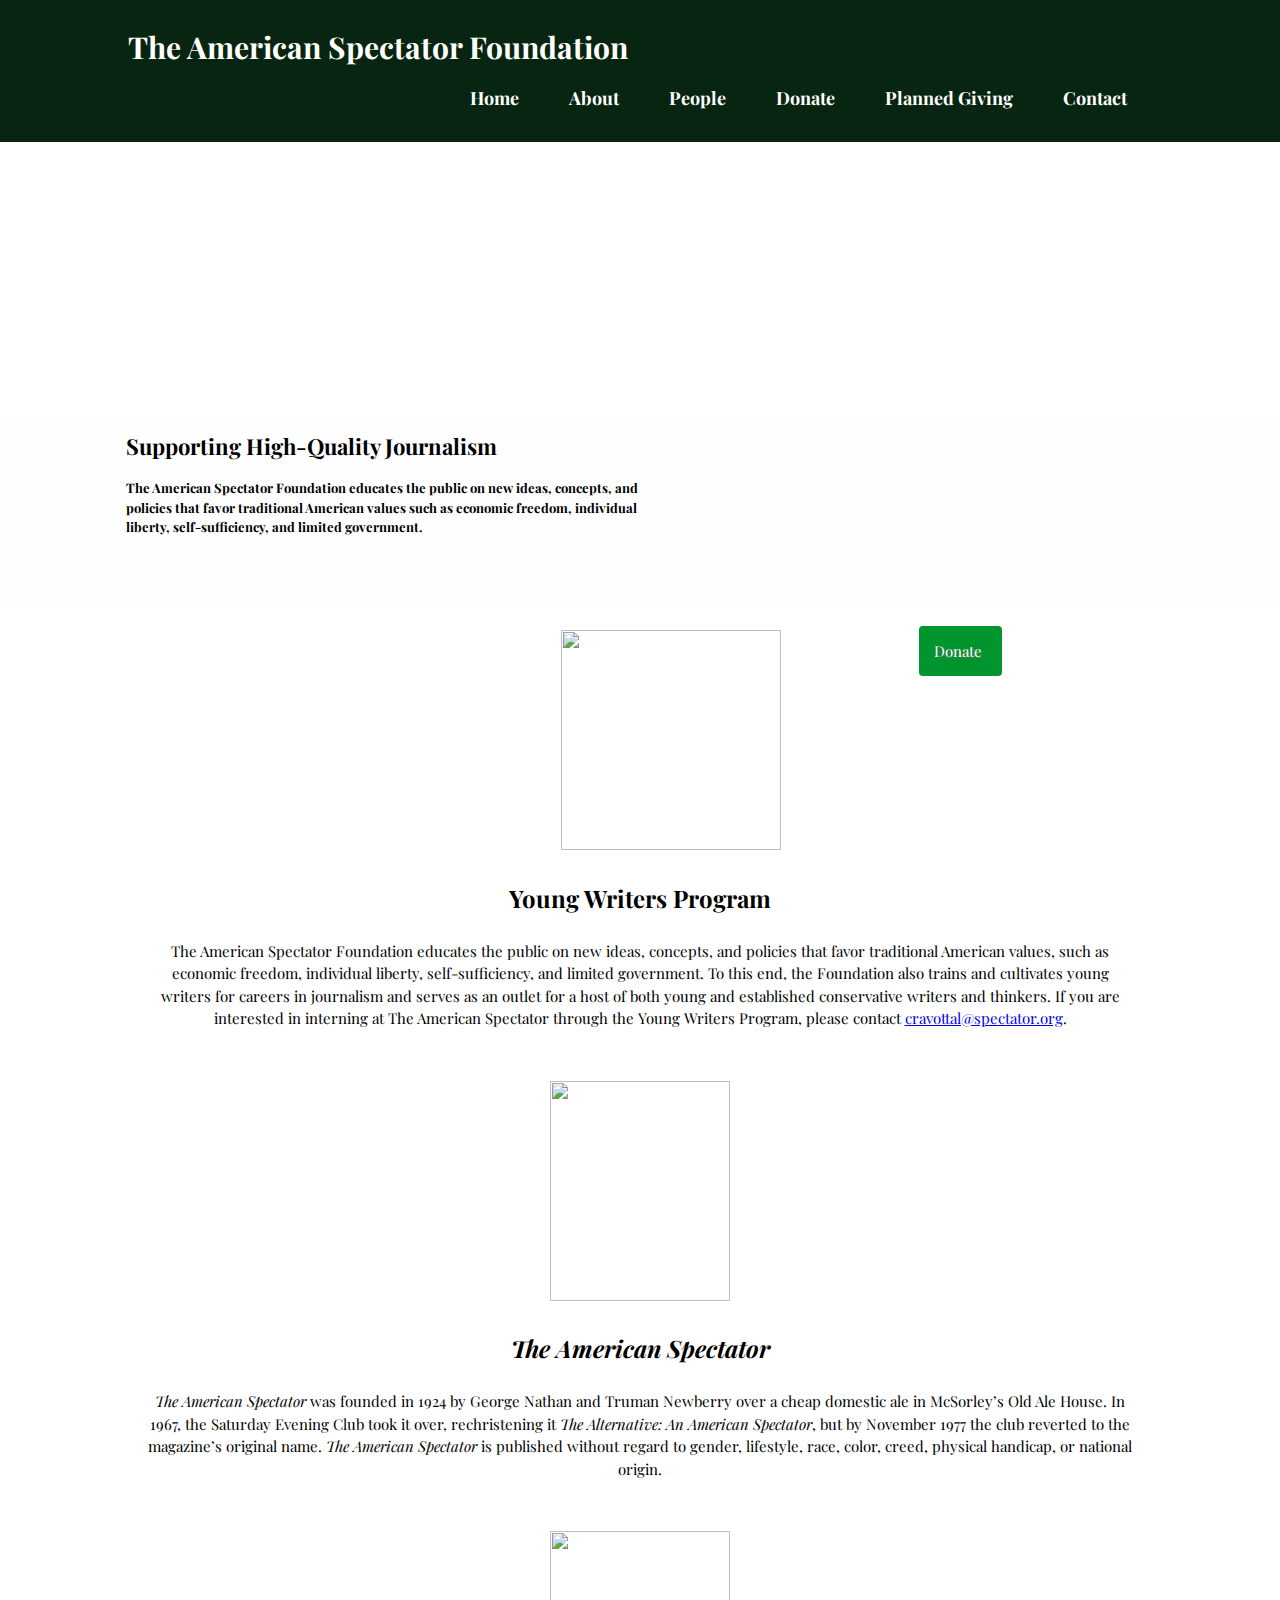
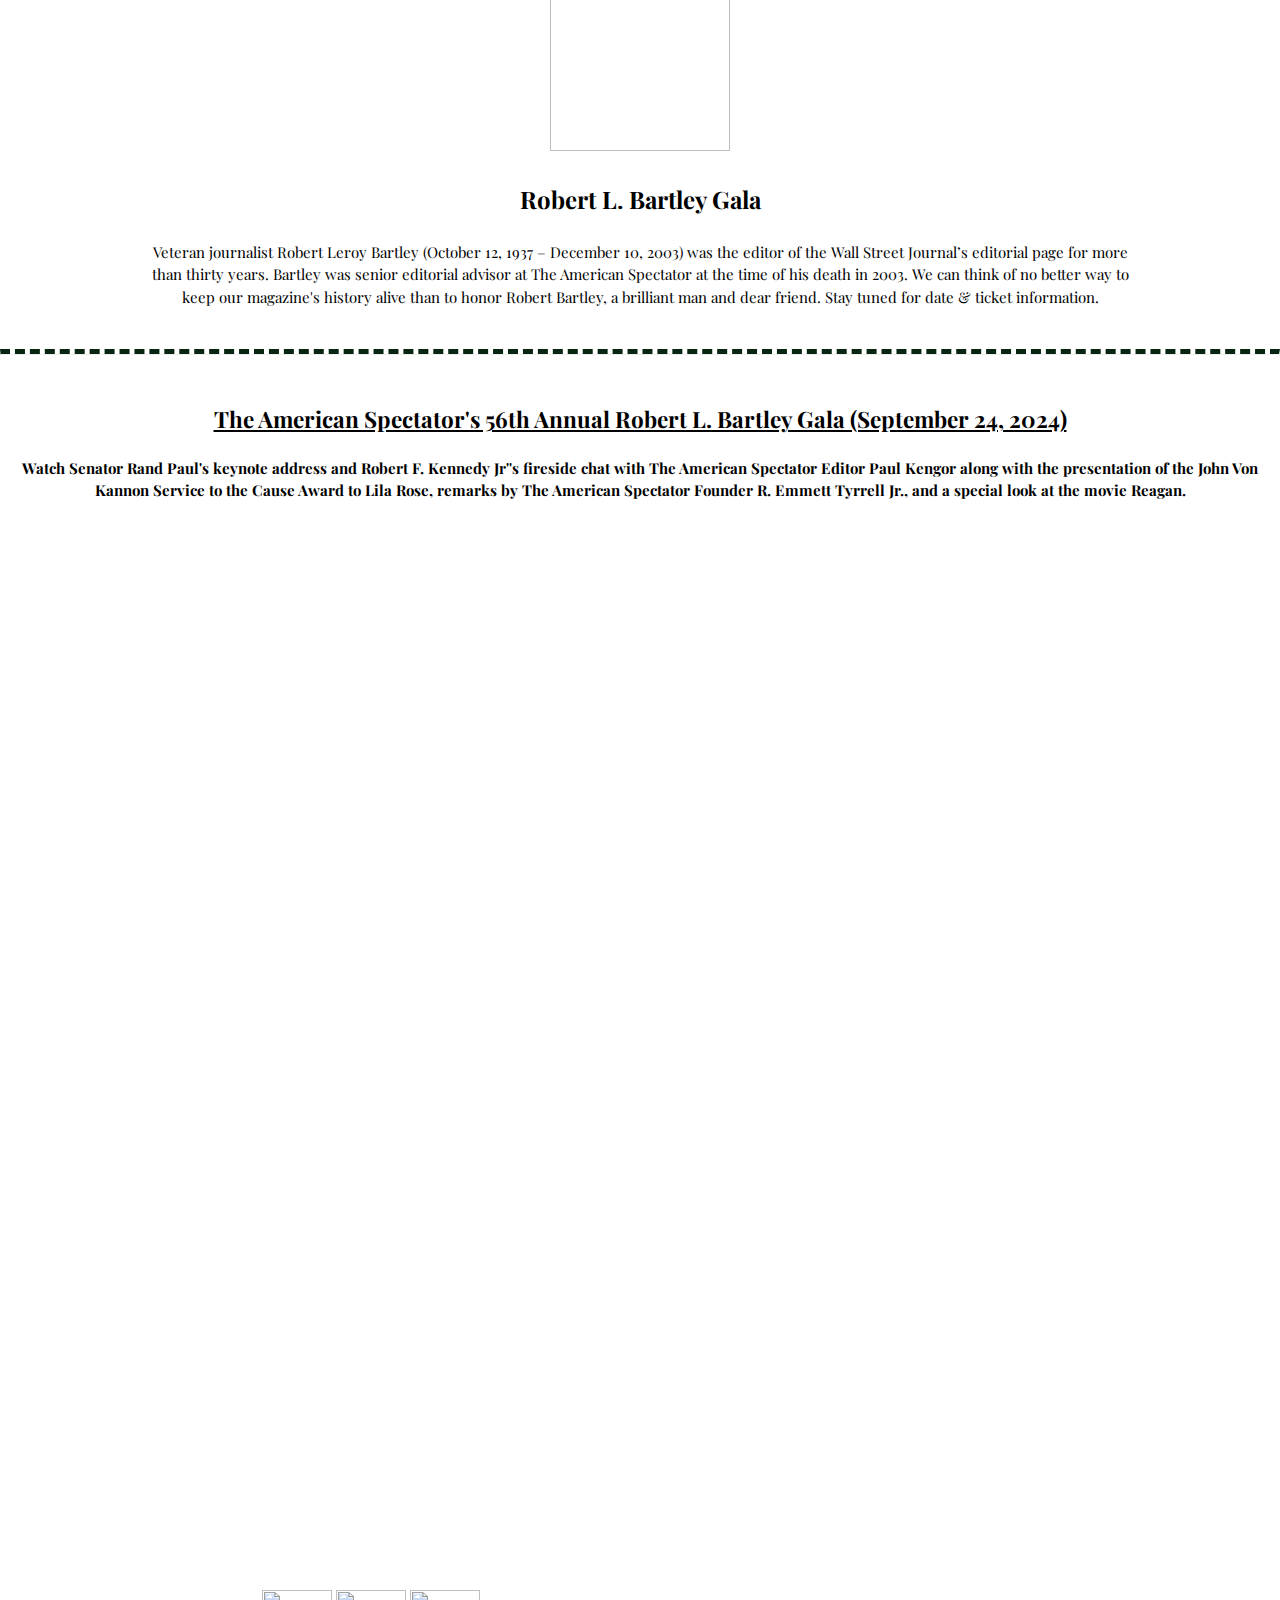
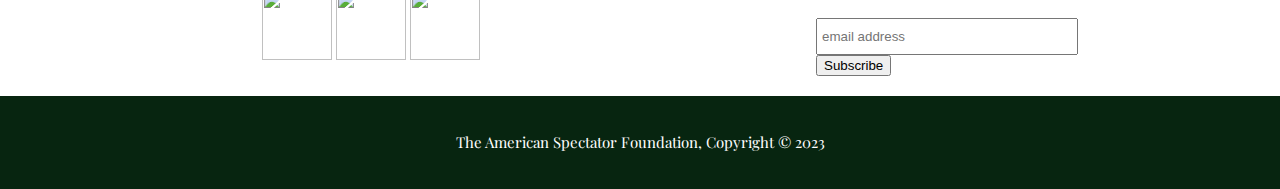
==== commit d3de126b: "Update index.html" ====
--- a/index.html
+++ b/index.html
@@ -72,15 +72,15 @@
       <br>
       <section id="video">
         <h2 align="center"><u>The American Spectator's 56th Annual Robert L. Bartley Gala (September 24, 2024)</u></h2>
-        <h4 align="center">Watch Senator Rand Paul's keynote address and Robert F. Kennedy Jr''s fireside chat with The American Spectator Editor Paul Kengor along with the presentation of the John Von Kannen Service to the Cause Award to Lila Rose, remarks by The American Spectator Founder R. Emmett Tyrrell Jr., and a special look at the movie Reagan.
+        <h4 align="center">Watch Senator Rand Paul's keynote address and Robert F. Kennedy Jr''s fireside chat with The American Spectator Editor Paul Kengor along with the presentation of the John Von Kannon Service to the Cause Award to Lila Rose, remarks by The American Spectator Founder R. Emmett Tyrrell Jr., and a special look at the movie Reagan.
 </h4>
           <div class = "boxes">
             <div class = "box22">
-              <iframe width="560" height="315" style="padding:10px;" src="https://rumble.com/v5gy3pu-56th-annual-robert-l.-bartley-gala-full-video.html?e9s=src_v1_upp" frameborder="0" align="middle" allow="accelerometer; autoplay; encrypted-media; gyroscope; picture-in-picture" allowfullscreen></iframe>
-              <iframe width="560" height="315" style="padding:10px;" src="https://rumble.com/v5gy94d-56th-robert-l.-bartley-gala-keynote-message-by-u.s.-senator-rand-paul.html" frameborder="0" align="middle" allow="accelerometer; autoplay; encrypted-media; gyroscope; picture-in-picture" allowfullscreen></iframe>
-              <iframe width="560" height="315" style="padding:10px;" src="https://rumble.com/v5gh1fm-fireside-chat-with-robert-f.-kennedy-jr.-and-paul-kengor.html?e9s=src_v1_upp" frameborder="0" align="middle" allow="accelerometer; autoplay; encrypted-media; gyroscope; picture-in-picture" allowfullscreen></iframe>
-              <iframe width="560" height="315" style="padding:10px;" src="https://rumble.com/v5h6eh9-56th-robert-l.-bartley-gala-remarks-from-r.-emmett-tyrell-jr.-and-paul-keng.html?e9s=src_v1_upp" frameborder="0" align="middle" allow="accelerometer; autoplay; encrypted-media; gyroscope; picture-in-picture" allowfullscreen></iframe>
-              <iframe width="560" height="315" style="padding:10px;" src="https://rumble.com/v5h6f9x-56th-robert-l.-bartley-gala-lila-rose-receives-the-2024-john-von-kannon-ser.html?e9s=src_v1_upp" frameborder="0" align="middle" allow="accelerometer; autoplay; encrypted-media; gyroscope; picture-in-picture" allowfullscreen></iframe>
+              <iframe width="560" height="315" style="padding:10px;" src="https://rumble.com/embed/v5eoi7e/?pub=4" frameborder="0" align="middle" allow="accelerometer; autoplay; encrypted-media; gyroscope; picture-in-picture" allowfullscreen></iframe>
+              <iframe width="560" height="315" style="padding:10px;" src="https://rumble.com/embed/v5eonlx/?pub=4" frameborder="0" align="middle" allow="accelerometer; autoplay; encrypted-media; gyroscope; picture-in-picture" allowfullscreen></iframe>
+              <iframe width="560" height="315" style="padding:10px;" src="https://rumble.com/embed/v5e7fwq/?pub=4" frameborder="0" align="middle" allow="accelerometer; autoplay; encrypted-media; gyroscope; picture-in-picture" allowfullscreen></iframe>
+              <iframe width="560" height="315" style="padding:10px;" src="https://rumble.com/embed/v5ewsz9/?pub=4" frameborder="0" align="middle" allow="accelerometer; autoplay; encrypted-media; gyroscope; picture-in-picture" allowfullscreen></iframe>
+              <iframe width="560" height="315" style="padding:10px;" src="https://rumble.com/embed/v5ewtrx/?pub=4" frameborder="0" align="middle" allow="accelerometer; autoplay; encrypted-media; gyroscope; picture-in-picture" allowfullscreen></iframe>
             </div>
         </div>
       </section>
